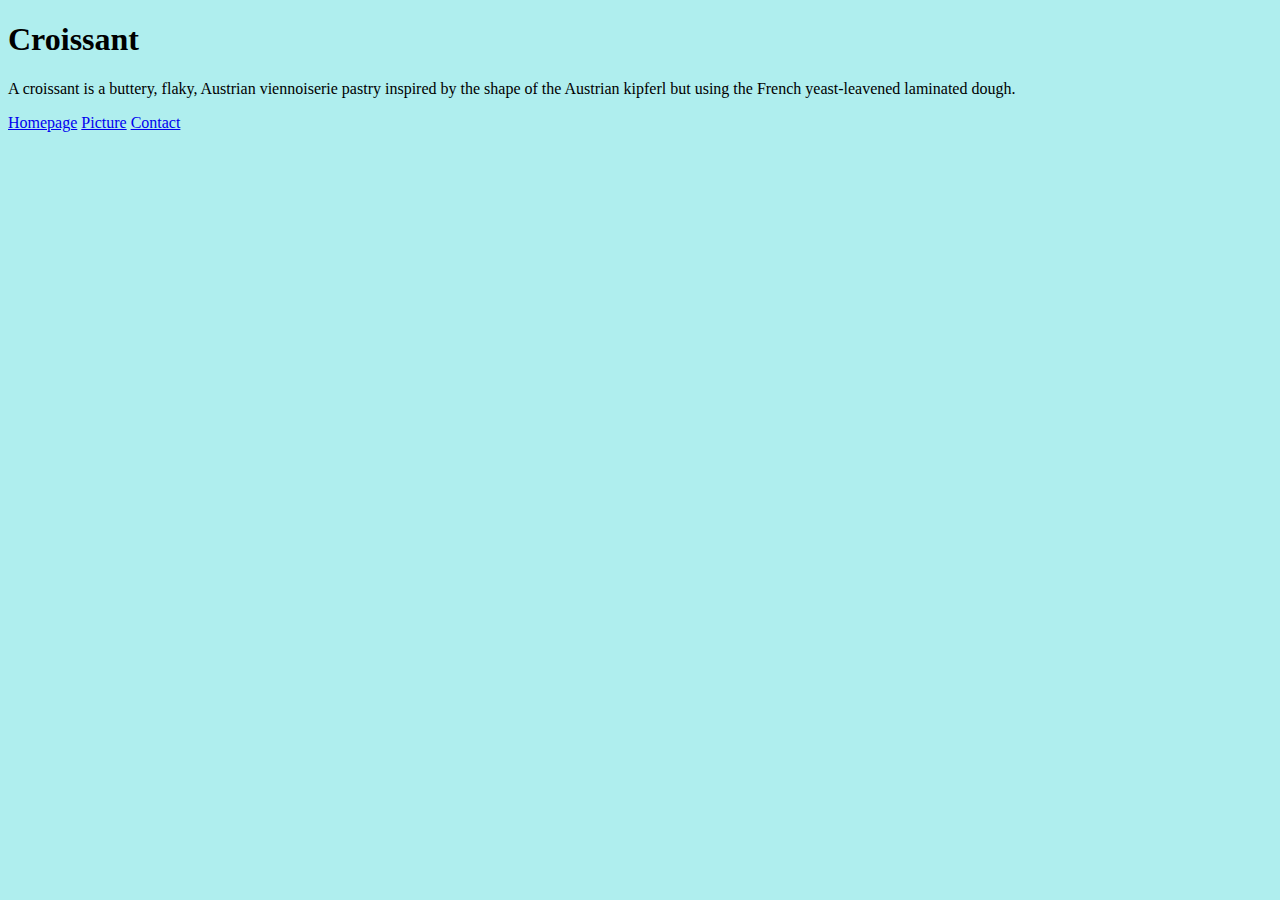
==== index.html @ c4612674 "basic structure created" ====
<!DOCTYPE html>
<html lang="en">
  <head>
    <meta charset="UTF-8" />
    <meta http-equiv="X-UA-Compatible" content="IE=edge" />
    <meta name="viewport" content="width=device-width, initial-scale=1.0" />
    <title>Croissant page</title>
    <link rel="stylesheet" href="/css/style.css" />
  </head>
  <body>
    <h1>Croissant</h1>
    <p>
      A croissant is a buttery, flaky, Austrian viennoiserie pastry inspired by
      the shape of the Austrian kipferl but using the French yeast-leavened
      laminated dough.
    </p>
    <a href="/">Homepage</a>
    <a href="/picture.html">Picture</a>
    <a href="/contact.html">Contact</a>
  </body>
</html>
---- css/style.css ----
body {
  background-color: paleturquoise;
}
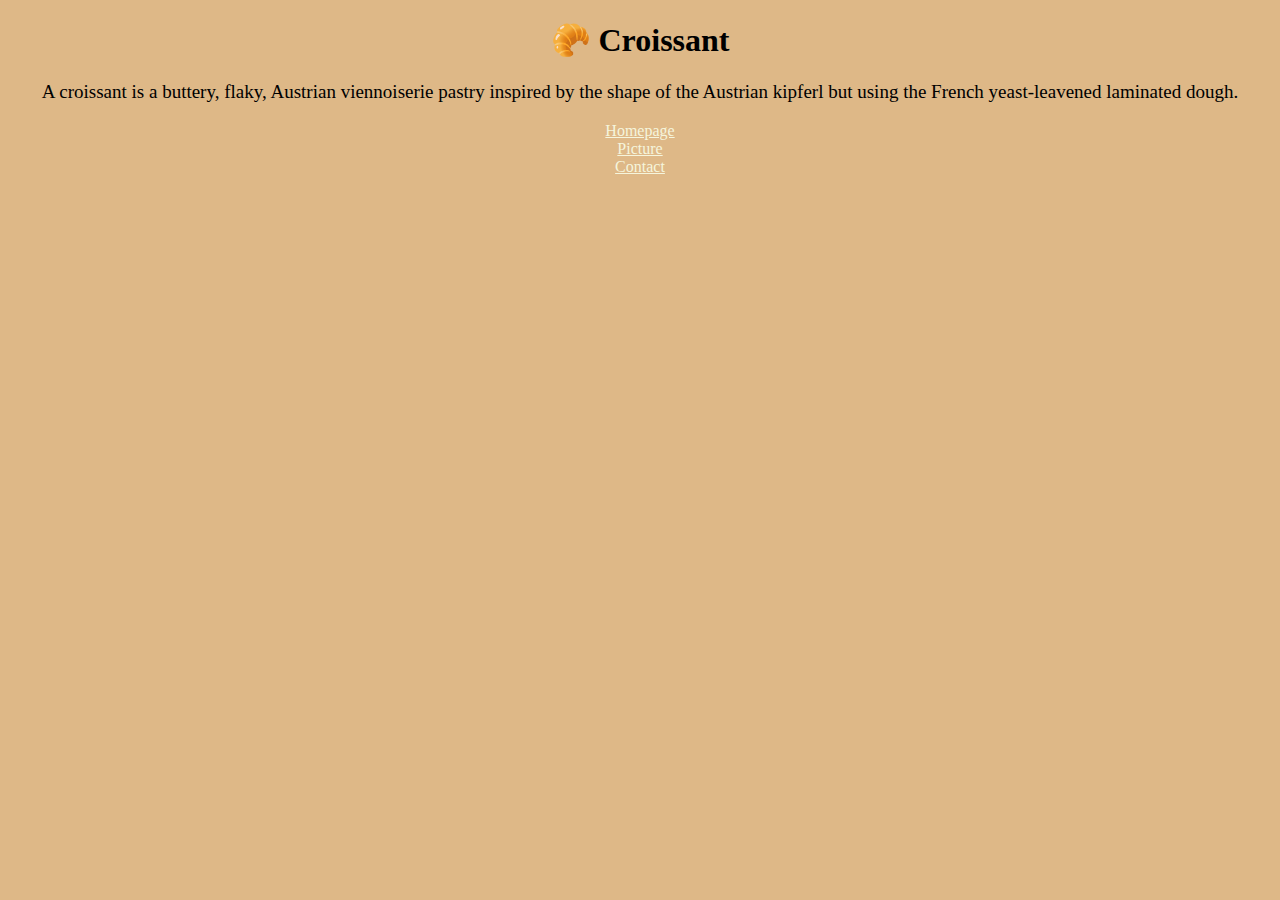
==== commit 37112a82: "homepage content created" ====
--- a/index.html
+++ b/index.html
@@ -8,7 +8,7 @@
     <link rel="stylesheet" href="/css/style.css" />
   </head>
   <body>
-    <h1>Croissant</h1>
+    <h1>🥐 Croissant</h1>
     <p>
       A croissant is a buttery, flaky, Austrian viennoiserie pastry inspired by
       the shape of the Austrian kipferl but using the French yeast-leavened
--- a/css/style.css
+++ b/css/style.css
@@ -1,3 +1,18 @@
 body {
-  background-color: paleturquoise;
+  background-color: burlywood;
 }
+
+h1 {
+  text-align: center;
+}
+
+p {
+  text-align: center;
+  font-size: 19px;
+}
+
+a {
+  display: block;
+  text-align: center;
+  color: beige;
+}
